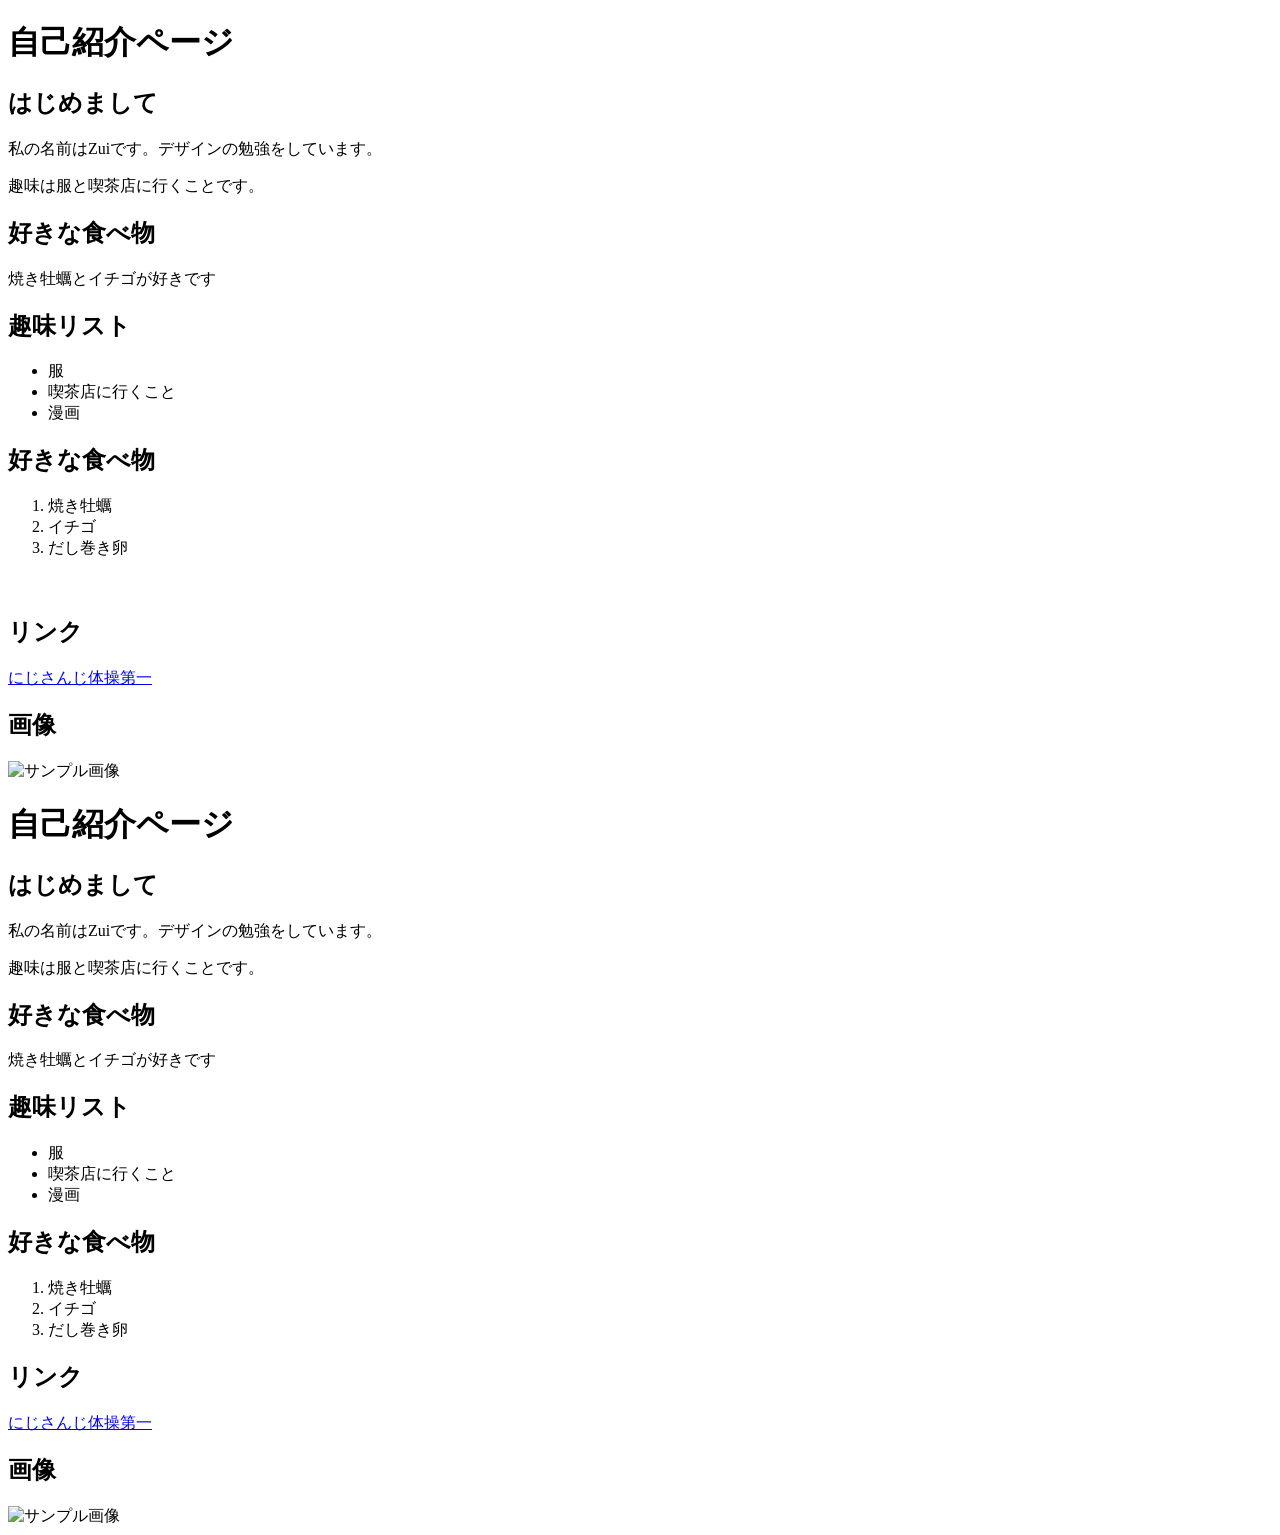
==== exercises/lesson01/index.html @ 4a08ea90 "lesson01" ====
<!doctype html>
<html lang="ja">
  <head>
    <meta charset="UTF-8" />
    <meta name="viewport" content="width=device-width, initial-scale=1.0" />
    <title>HTML基礎レッスン</title>
  </head>
  <body>
    <!-- Step 1: 見出しを書いてみよう -->
    <h1>自己紹介ページ</h1>
    <h2>はじめまして</h2>
    <p>私の名前はZuiです。デザインの勉強をしています。</p>
    <p>趣味は服と喫茶店に行くことです。</p>

    <h2>好きな食べ物</h2>
    <p>焼き牡蠣とイチゴが好きです</p>

    <h2>趣味リスト</h2>
    <ul>
      <li>服</li>
      <li>喫茶店に行くこと</li>
      <li>漫画</li>
    </ul>

    <h2>好きな食べ物</h2>
    <ol>
      <li>焼き牡蠣</li>
      <li>イチゴ</li>
      <li>だし巻き卵</li>
    </ol>
    　
    <h2>リンク</h2>
    <p>
      <a href="https://www.youtube.com/watch?v=dPsUwd0Ad90"
        >にじさんじ体操第一</a
      >
    </p>
    <h2>画像</h2>
    <img
      src="https://i.ytimg.com/vi/dPsUwd0Ad90/hq720.jpg?sqp=-oaymwEhCK4FEIIDSFryq4qpAxMIARUAAAAAGAElAADIQj0AgKJD&rs=AOn4CLCMe5G31J7PAhuHiSfduOrswKi33w"
      alt="サンプル画像"
    />
    <div>
      <h1>自己紹介ページ</h1>
      <h2>はじめまして</h2>
      <p>私の名前はZuiです。デザインの勉強をしています。</p>
      <p>趣味は服と喫茶店に行くことです。</p>
    </div>

    <div>
      <h2>好きな食べ物</h2>
      <p>焼き牡蠣とイチゴが好きです</p>
    </div>

    <div>
      <h2>趣味リスト</h2>
      <ul>
        <li>服</li>
        <li>喫茶店に行くこと</li>
        <li>漫画</li>
      </ul>
    </div>

    <div>
      <h2>好きな食べ物</h2>
      <ol>
        <li>焼き牡蠣</li>
        <li>イチゴ</li>
        <li>だし巻き卵</li>
      </ol>
    </div>

    <div>
      <h2>リンク</h2>
      <p>
        <a href="https://www.youtube.com/watch?v=dPsUwd0Ad90"
          >にじさんじ体操第一</a
        >
      </p>
      <h2>画像</h2>
      <img
        src="https://i.ytimg.com/vi/dPsUwd0Ad90/hq720.jpg?sqp=-oaymwEhCK4FEIIDSFryq4qpAxMIARUAAAAAGAElAADIQj0AgKJD&rs=AOn4CLCMe5G31J7PAhuHiSfduOrswKi33w"
        alt="サンプル画像"
      />
    </div>
  </body>
</html>
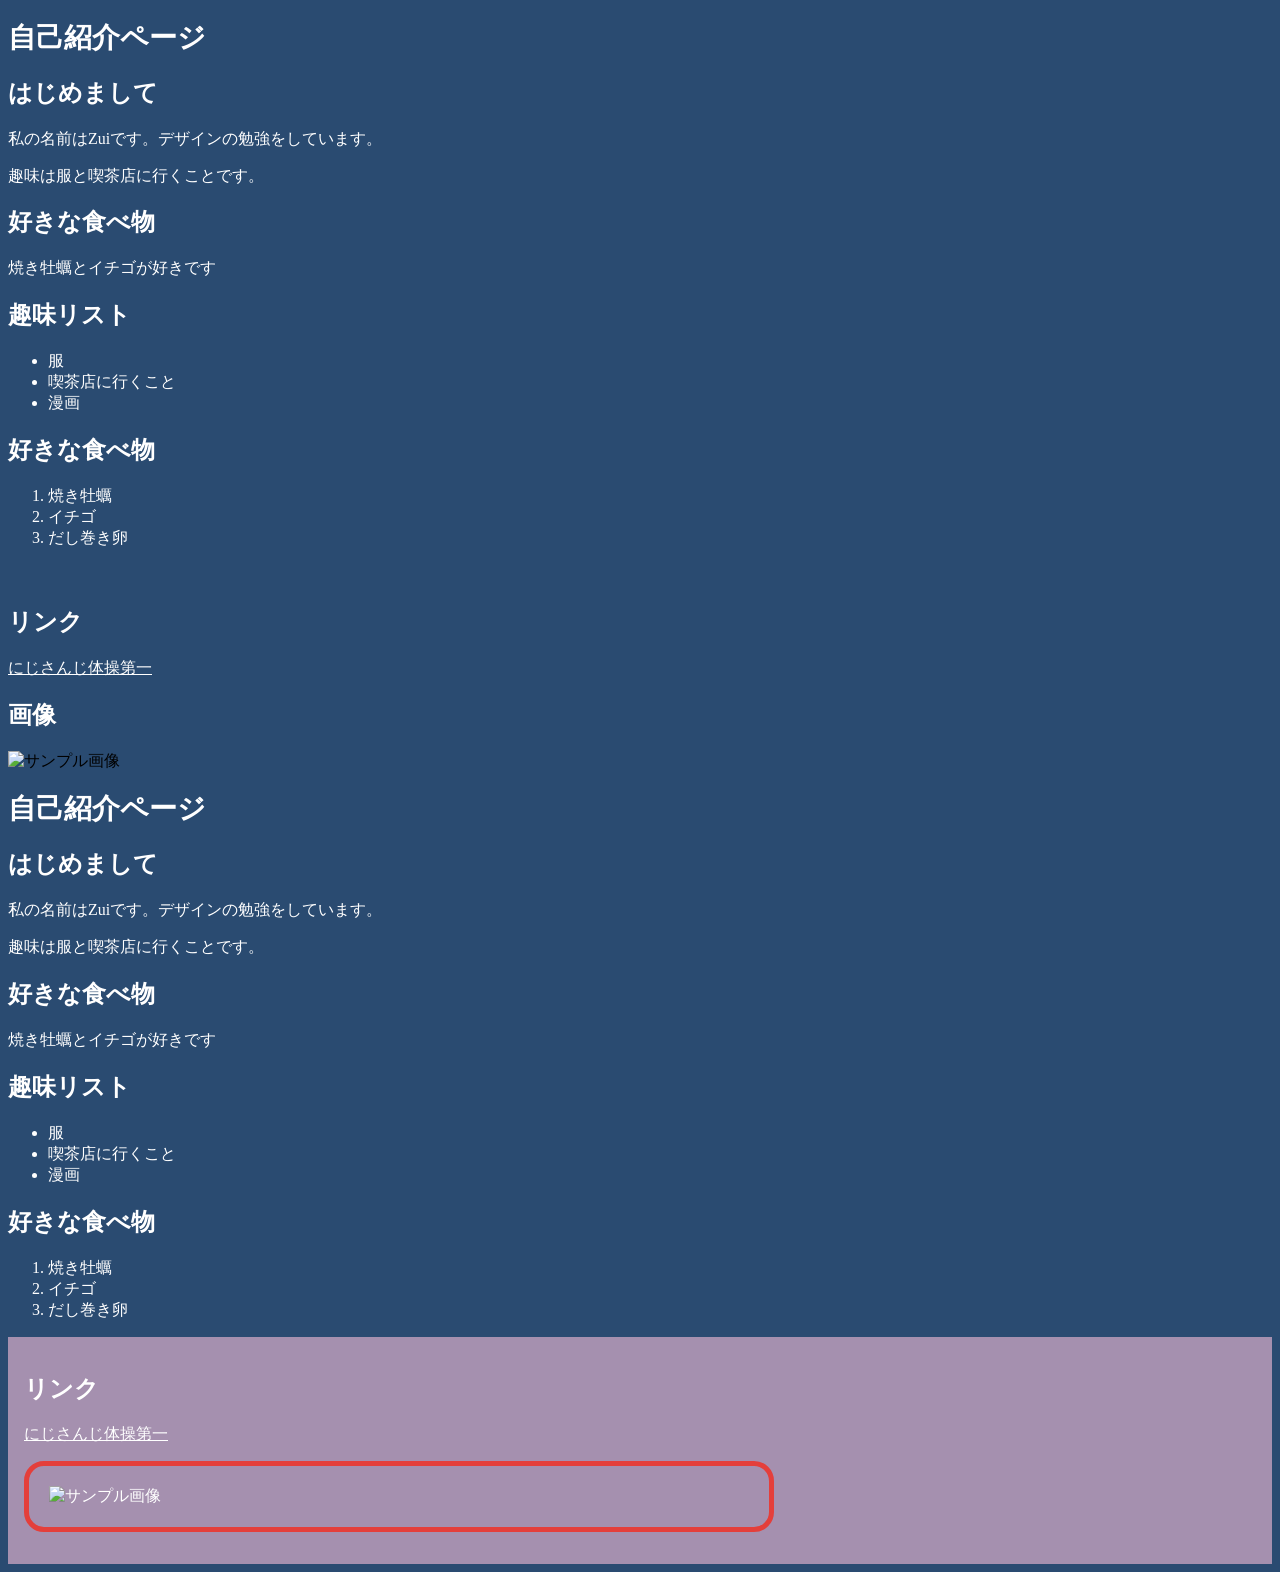
==== commit 8da1d79c: "lessn2" ====
--- a/exercises/lesson01/index.html
+++ b/exercises/lesson01/index.html
@@ -4,6 +4,7 @@
     <meta charset="UTF-8" />
     <meta name="viewport" content="width=device-width, initial-scale=1.0" />
     <title>HTML基礎レッスン</title>
+    <link rel="stylesheet" href="style.css" />
   </head>
   <body>
     <!-- Step 1: 見出しを書いてみよう -->
@@ -70,18 +71,20 @@
       </ol>
     </div>
 
-    <div>
+    <div class="box">
       <h2>リンク</h2>
       <p>
         <a href="https://www.youtube.com/watch?v=dPsUwd0Ad90"
           >にじさんじ体操第一</a
         >
       </p>
-      <h2>画像</h2>
-      <img
-        src="https://i.ytimg.com/vi/dPsUwd0Ad90/hq720.jpg?sqp=-oaymwEhCK4FEIIDSFryq4qpAxMIARUAAAAAGAElAADIQj0AgKJD&rs=AOn4CLCMe5G31J7PAhuHiSfduOrswKi33w"
-        alt="サンプル画像"
-      />
+
+      <div class="card">
+        <img
+          src="https://i.ytimg.com/vi/dPsUwd0Ad90/hq720.jpg?sqp=-oaymwEhCK4FEIIDSFryq4qpAxMIARUAAAAAGAElAADIQj0AgKJD&rs=AOn4CLCMe5G31J7PAhuHiSfduOrswKi33w"
+          alt="サンプル画像"
+        />
+      </div>
     </div>
   </body>
 </html>
--- a/exercises/lesson01/style.css
+++ b/exercises/lesson01/style.css
@@ -0,0 +1,37 @@
+body {
+  background-color: #2a4b71;
+}
+
+h1 {
+  color: white;
+  font-size: 28px;
+}
+h2 {
+  color: white;
+}
+p {
+  color: white;
+  font-size: 16px;
+}
+ul {
+  color: white;
+}
+ol {
+  color: white;
+}
+a {
+  color: white;
+}
+.box {
+  background-color: #a590af;
+  color: white;
+  padding: 16px;
+  margin-bottom: 8px;
+}
+.card {
+  border: 5px solid#E43F3B;
+  border-radius: 20px;
+  padding: 20px;
+  margin-bottom: 16px;
+  width: 700px;
+}
